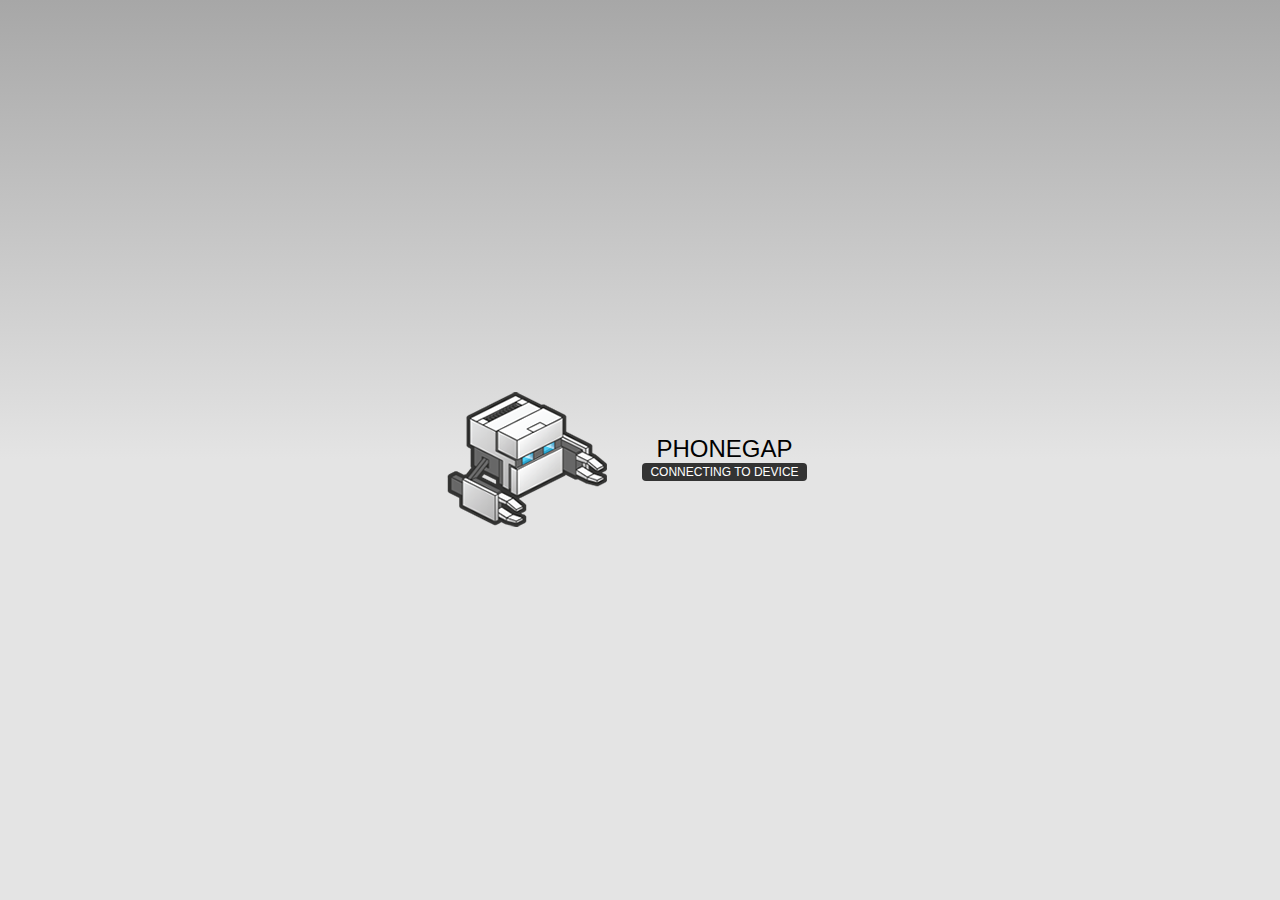
==== www/index.html @ 5f1b9f3f "cambio1" ====
<!DOCTYPE html>
<!--
    Copyright (c) 2012-2014 Adobe Systems Incorporated. All rights reserved.

    Licensed to the Apache Software Foundation (ASF) under one
    or more contributor license agreements.  See the NOTICE file
    distributed with this work for additional information
    regarding copyright ownership.  The ASF licenses this file
    to you under the Apache License, Version 2.0 (the
    "License"); you may not use this file except in compliance
    with the License.  You may obtain a copy of the License at

    http://www.apache.org/licenses/LICENSE-2.0

    Unless required by applicable law or agreed to in writing,
    software distributed under the License is distributed on an
    "AS IS" BASIS, WITHOUT WARRANTIES OR CONDITIONS OF ANY
     KIND, either express or implied.  See the License for the
    specific language governing permissions and limitations
    under the License.
-->
<html>
    <head>
        <meta charset="utf-8" />
        <meta name="format-detection" content="telephone=no" />
        <meta name="msapplication-tap-highlight" content="no" />
        <!-- WARNING: for iOS 7, remove the width=device-width and height=device-height attributes. See https://issues.apache.org/jira/browse/CB-4323 -->
        <meta name="viewport" content="user-scalable=no, initial-scale=1, maximum-scale=1, minimum-scale=1, width=device-width, height=device-height, target-densitydpi=device-dpi" />
        <link rel="stylesheet" type="text/css" href="css/index.css" />
        <title>Hello World</title>
    </head>
    <body>
        <div class="app">
            <h1>PhoneGap</h1>
            <div id="deviceready" class="blink">
                <p class="event listening">Connecting to Device</p>
                <p class="event received">Device is Ready</p>
            </div>
        </div>
        <script type="text/javascript" src="cordova.js"></script>
        <script type="text/javascript" src="js/index.js"></script>
        <script type="text/javascript">
            app.initialize();
        </script>
    </body>
</html>
---- www/css/index.css ----
/*
 * Licensed to the Apache Software Foundation (ASF) under one
 * or more contributor license agreements.  See the NOTICE file
 * distributed with this work for additional information
 * regarding copyright ownership.  The ASF licenses this file
 * to you under the Apache License, Version 2.0 (the
 * "License"); you may not use this file except in compliance
 * with the License.  You may obtain a copy of the License at
 *
 * http://www.apache.org/licenses/LICENSE-2.0
 *
 * Unless required by applicable law or agreed to in writing,
 * software distributed under the License is distributed on an
 * "AS IS" BASIS, WITHOUT WARRANTIES OR CONDITIONS OF ANY
 * KIND, either express or implied.  See the License for the
 * specific language governing permissions and limitations
 * under the License.
 */
* {
    -webkit-tap-highlight-color: rgba(0,0,0,0); /* make transparent link selection, adjust last value opacity 0 to 1.0 */
}

body {
    -webkit-touch-callout: none;                /* prevent callout to copy image, etc when tap to hold */
    -webkit-text-size-adjust: none;             /* prevent webkit from resizing text to fit */
    -webkit-user-select: none;                  /* prevent copy paste, to allow, change 'none' to 'text' */
    background-color:#E4E4E4;
    background-image:linear-gradient(top, #A7A7A7 0%, #E4E4E4 51%);
    background-image:-webkit-linear-gradient(top, #A7A7A7 0%, #E4E4E4 51%);
    background-image:-ms-linear-gradient(top, #A7A7A7 0%, #E4E4E4 51%);
    background-image:-webkit-gradient(
        linear,
        left top,
        left bottom,
        color-stop(0, #A7A7A7),
        color-stop(0.51, #E4E4E4)
    );
    background-attachment:fixed;
    font-family:'HelveticaNeue-Light', 'HelveticaNeue', Helvetica, Arial, sans-serif;
    font-size:12px;
    height:100%;
    margin:0px;
    padding:0px;
    text-transform:uppercase;
    width:100%;
}

/* Portrait layout (default) */
.app {
    background:url(../img/logo.png) no-repeat center top; /* 170px x 200px */
    position:absolute;             /* position in the center of the screen */
    left:50%;
    top:50%;
    height:50px;                   /* text area height */
    width:225px;                   /* text area width */
    text-align:center;
    padding:180px 0px 0px 0px;     /* image height is 200px (bottom 20px are overlapped with text) */
    margin:-115px 0px 0px -112px;  /* offset vertical: half of image height and text area height */
                                   /* offset horizontal: half of text area width */
}

/* Landscape layout (with min-width) */
@media screen and (min-aspect-ratio: 1/1) and (min-width:400px) {
    .app {
        background-position:left center;
        padding:75px 0px 75px 170px;  /* padding-top + padding-bottom + text area = image height */
        margin:-90px 0px 0px -198px;  /* offset vertical: half of image height */
                                      /* offset horizontal: half of image width and text area width */
    }
}

h1 {
    font-size:24px;
    font-weight:normal;
    margin:0px;
    overflow:visible;
    padding:0px;
    text-align:center;
}

.event {
    border-radius:4px;
    -webkit-border-radius:4px;
    color:#FFFFFF;
    font-size:12px;
    margin:0px 30px;
    padding:2px 0px;
}

.event.listening {
    background-color:#333333;
    display:block;
}

.event.received {
    background-color:#4B946A;
    display:none;
}

@keyframes fade {
    from { opacity: 1.0; }
    50% { opacity: 0.4; }
    to { opacity: 1.0; }
}
 
@-webkit-keyframes fade {
    from { opacity: 1.0; }
    50% { opacity: 0.4; }
    to { opacity: 1.0; }
}
 
.blink {
    animation:fade 3000ms infinite;
    -webkit-animation:fade 3000ms infinite;
}
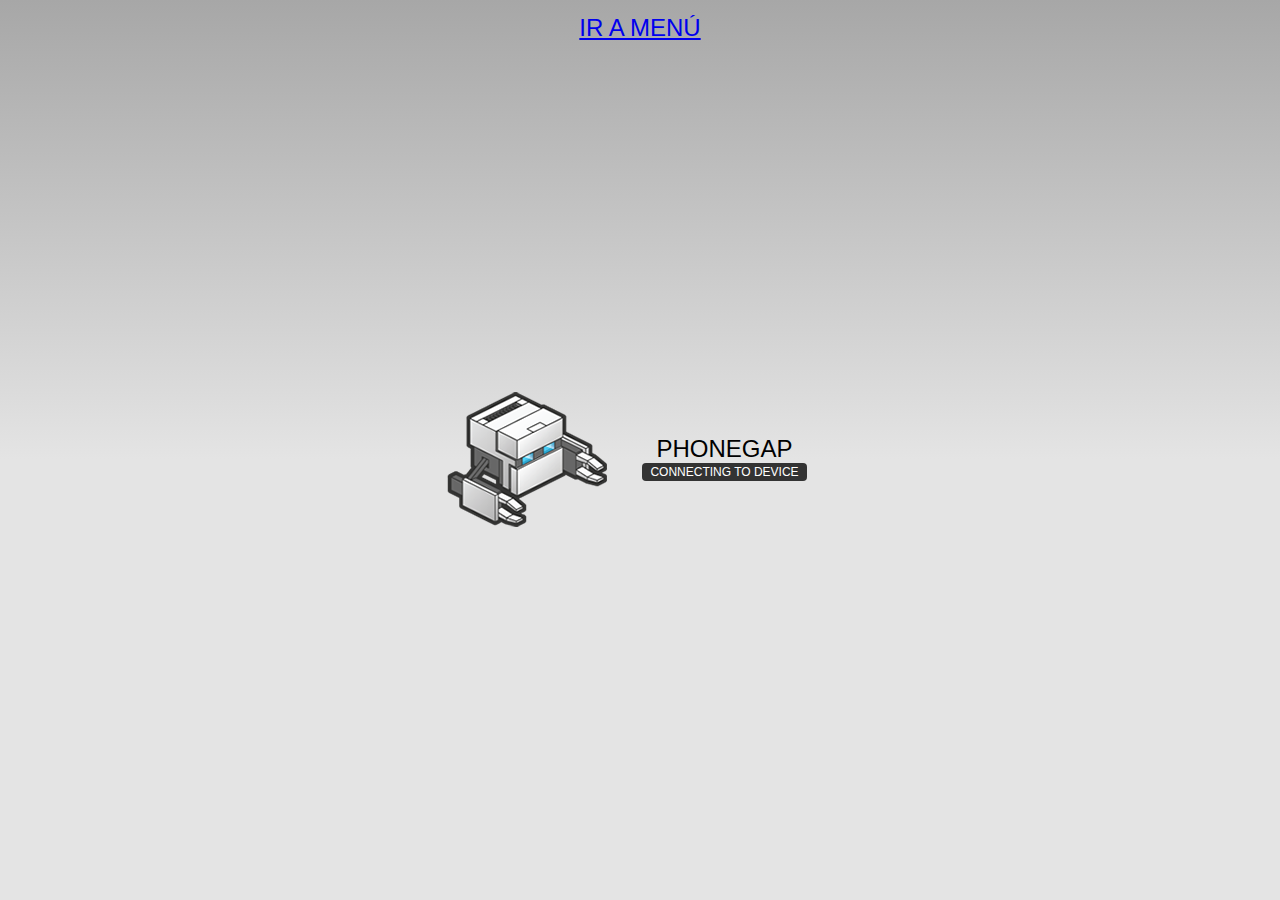
==== commit f8227c19: "cambio3" ====
--- a/www/index.html
+++ b/www/index.html
@@ -37,6 +37,10 @@
                 <p class="event received">Device is Ready</p>
             </div>
         </div>
+        
+        <br>
+        	<h1><a href="menu.html">Ir a menú </a></h1>
+            
         <script type="text/javascript" src="cordova.js"></script>
         <script type="text/javascript" src="js/index.js"></script>
         <script type="text/javascript">
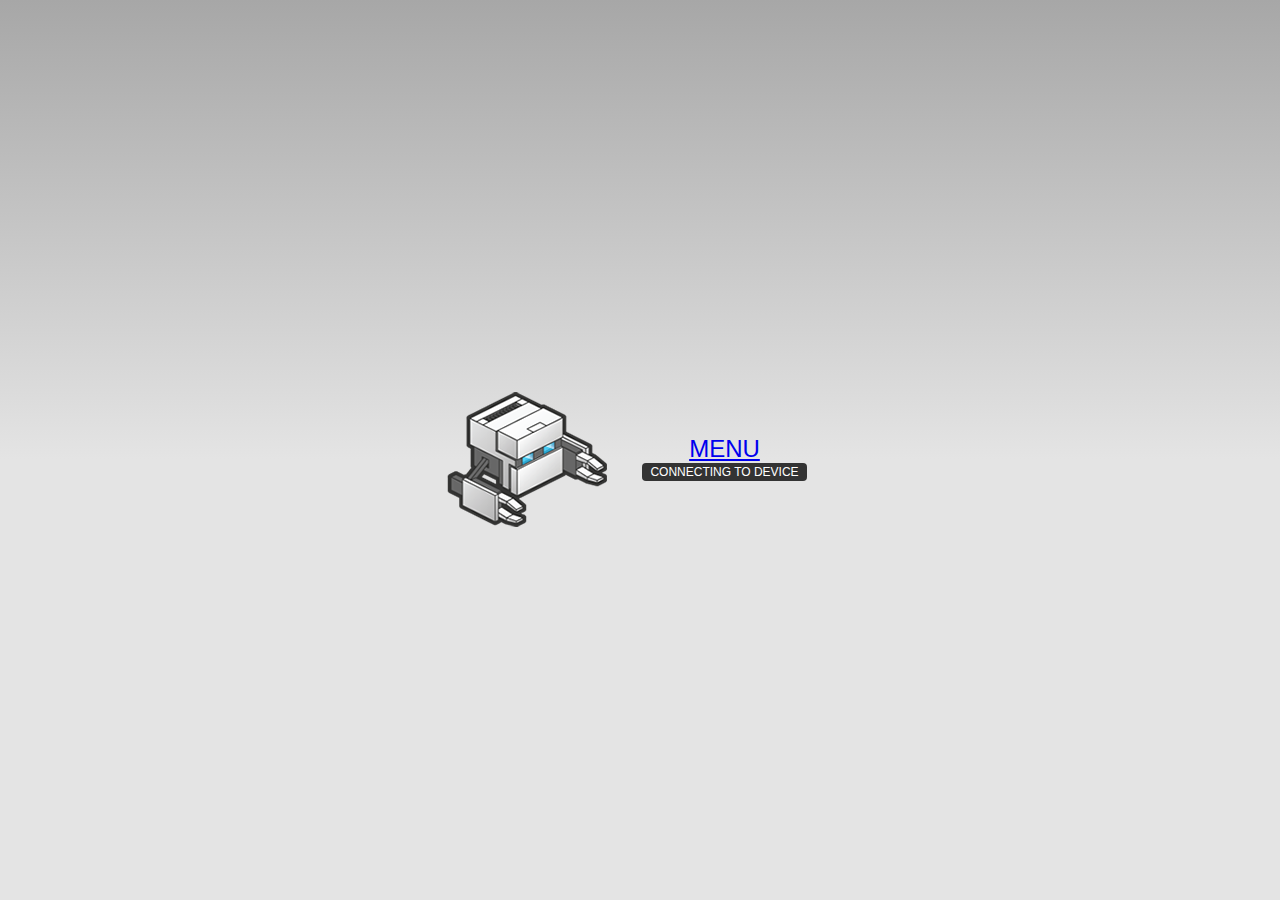
==== commit 06cb8e95: "cambio5" ====
--- a/www/index.html
+++ b/www/index.html
@@ -31,15 +31,15 @@
     </head>
     <body>
         <div class="app">
-            <h1>PhoneGap</h1>
+            <h1><a href="menu.html">Menu</a></h1>
             <div id="deviceready" class="blink">
                 <p class="event listening">Connecting to Device</p>
                 <p class="event received">Device is Ready</p>
             </div>
         </div>
         
-        <br>
-        	<h1><a href="menu.html">Ir a menú </a></h1>
+        
+        	
             
         <script type="text/javascript" src="cordova.js"></script>
         <script type="text/javascript" src="js/index.js"></script>
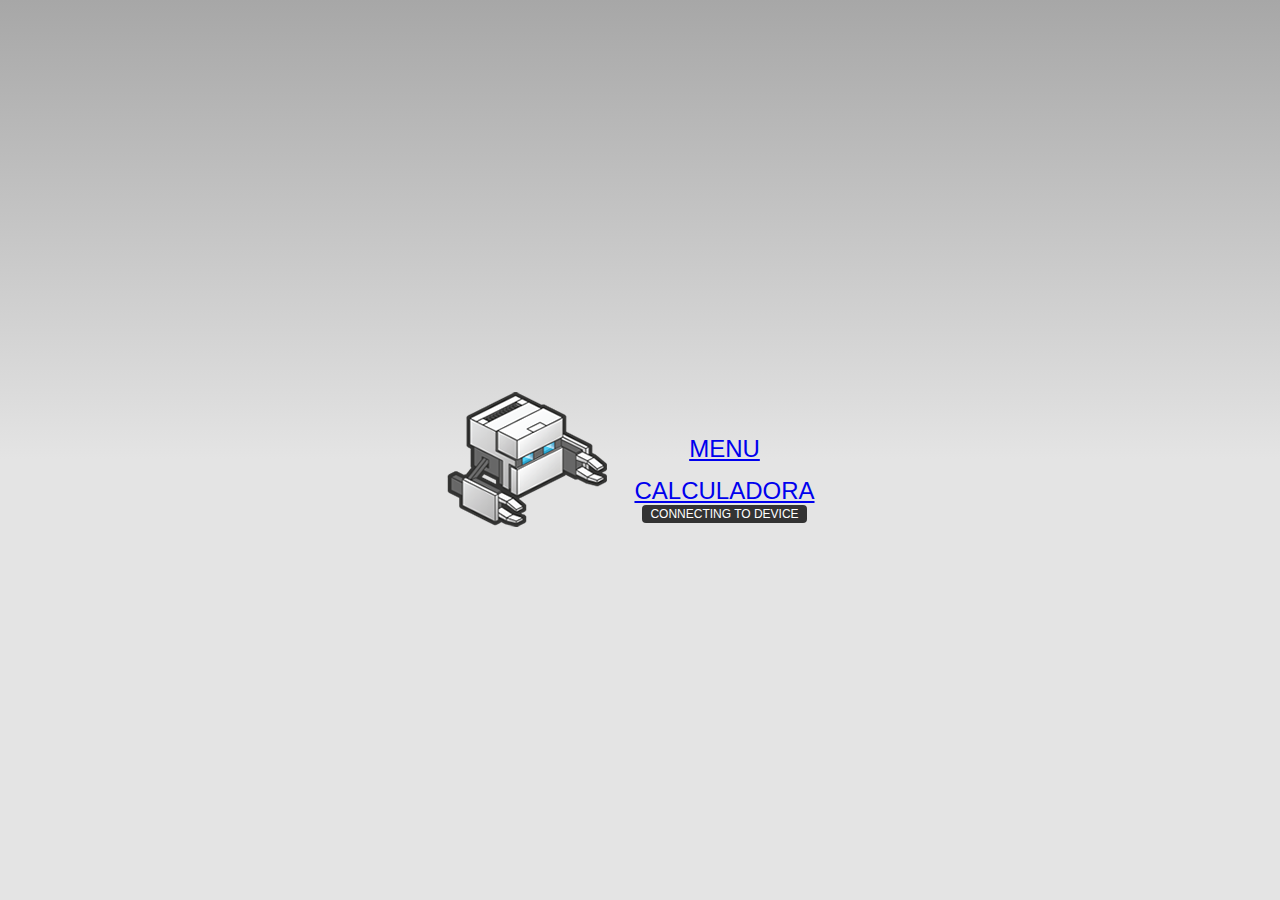
==== commit ab7ca8cd: "cambio6" ====
--- a/www/index.html
+++ b/www/index.html
@@ -31,7 +31,8 @@
     </head>
     <body>
         <div class="app">
-            <h1><a href="menu.html">Menu</a></h1>
+            <h1><a href="menu.html">Menu</a></h1><br>
+            <h1><a href="calculadora.html">Calculadora</a></h1>
             <div id="deviceready" class="blink">
                 <p class="event listening">Connecting to Device</p>
                 <p class="event received">Device is Ready</p>
